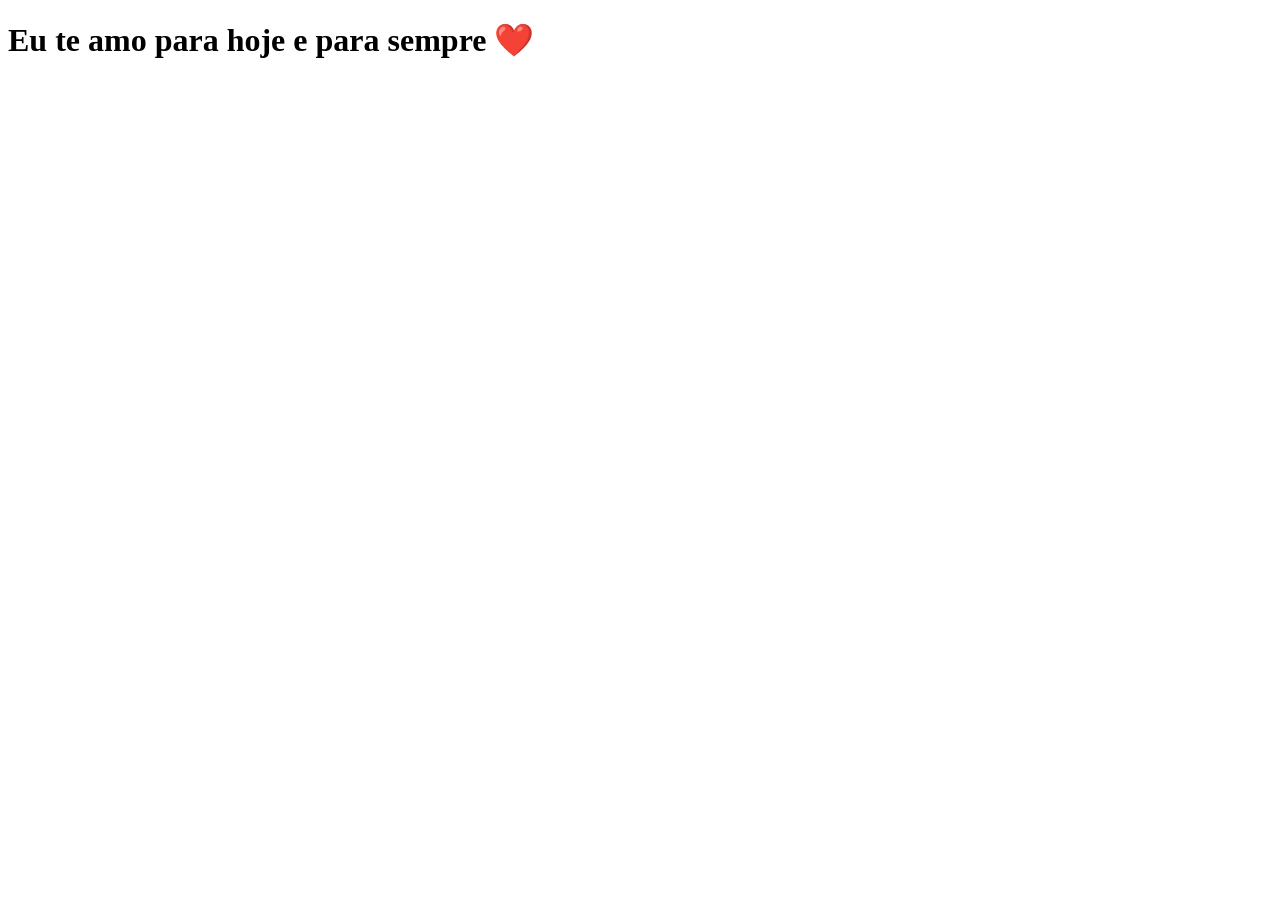
==== index.html @ fc9a80b6 "Add files via upload" ====
<!doctype html>
<html lang="pt-br">
  <head>
    <meta charset="UTF-8" />
    <meta name="viewport" content="width=device-width, initial-scale=1.0" />
    <link rel="stylesheet" href="te amo.css" />
    <title>Te amo</title>
  </head>
  <body>
    <h1>Eu te amo para hoje e para sempre ❤️</h1>
  </body>
</html>
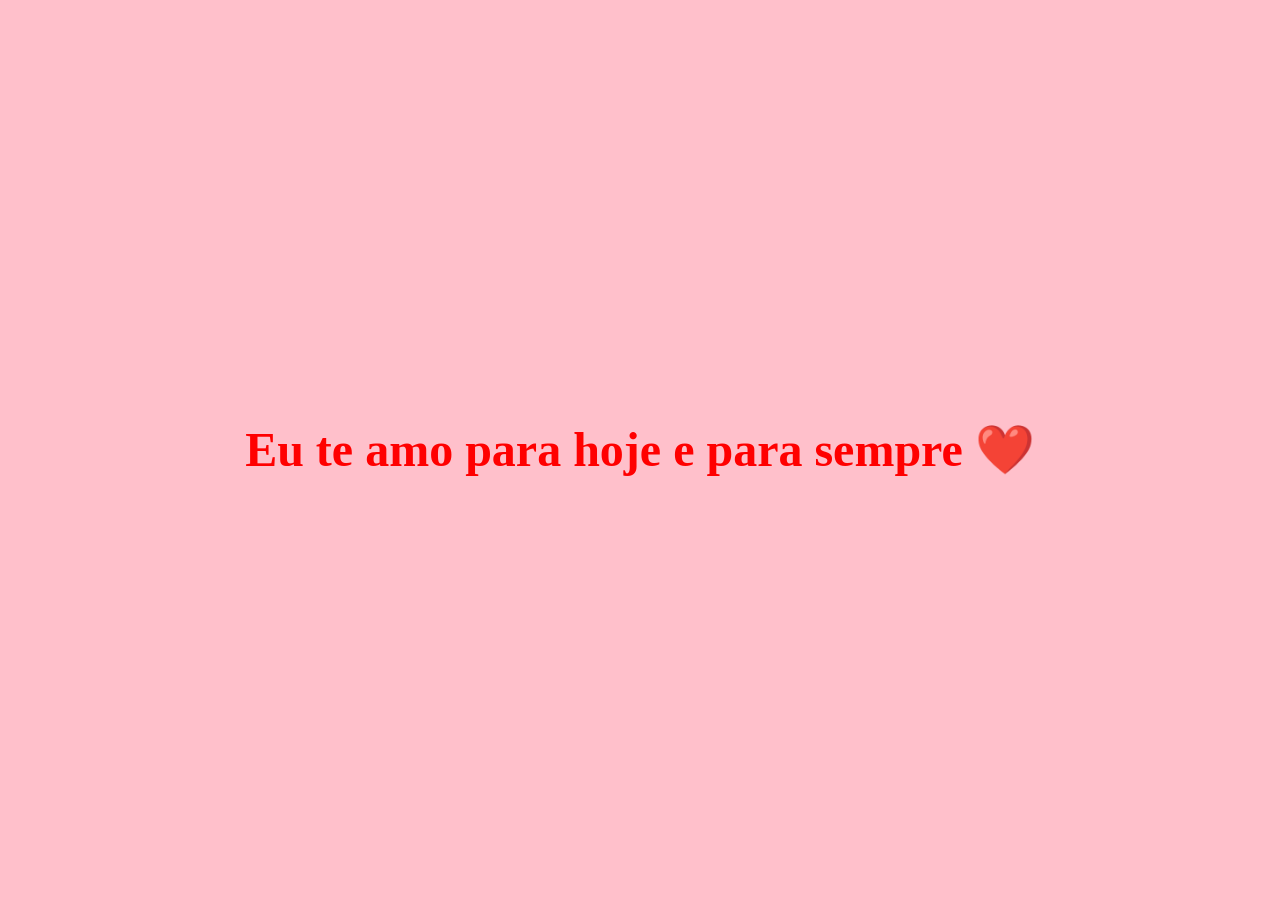
==== commit 26635c2a: "Add files via upload" ====
--- a/index.html
+++ b/index.html
@@ -3,8 +3,23 @@
   <head>
     <meta charset="UTF-8" />
     <meta name="viewport" content="width=device-width, initial-scale=1.0" />
-    <link rel="stylesheet" href="te amo.css" />
     <title>Te amo</title>
+
+    <style>
+      body {
+        margin: 0;
+        height: 100vh;
+        display: flex;
+        justify-content: center;
+        align-items: center;
+        background-color: pink;
+      }
+
+      h1 {
+        color: red;
+        font-size: 3rem;
+      }
+    </style>
   </head>
   <body>
     <h1>Eu te amo para hoje e para sempre ❤️</h1>
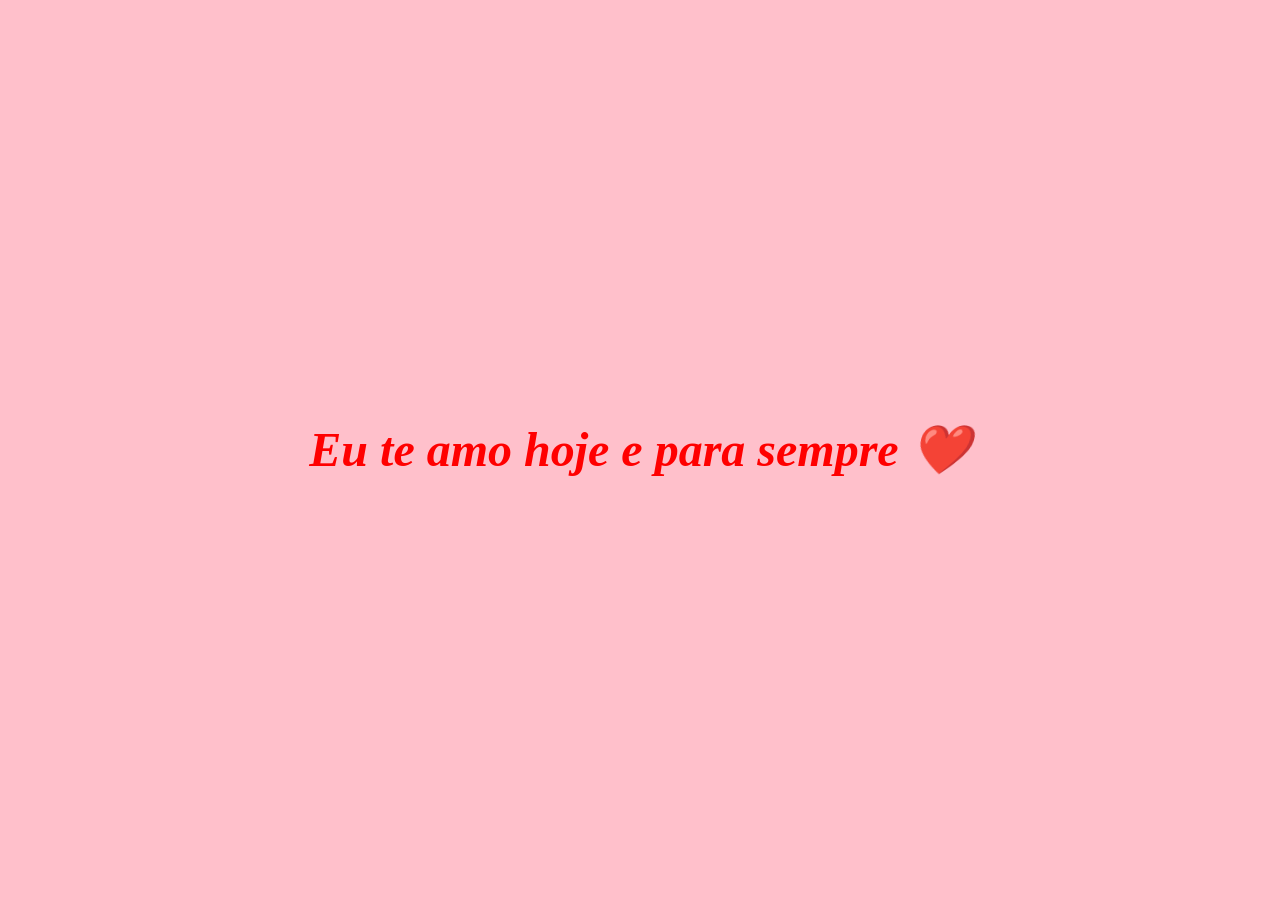
==== commit 2c85b689: "Add files via upload" ====
--- a/index.html
+++ b/index.html
@@ -3,25 +3,10 @@
   <head>
     <meta charset="UTF-8" />
     <meta name="viewport" content="width=device-width, initial-scale=1.0" />
+    <link rel="stylesheet" href="style.css" />
     <title>Te amo</title>
-
-    <style>
-      body {
-        margin: 0;
-        height: 100vh;
-        display: flex;
-        justify-content: center;
-        align-items: center;
-        background-color: pink;
-      }
-
-      h1 {
-        color: red;
-        font-size: 3rem;
-      }
-    </style>
   </head>
   <body>
-    <h1>Eu te amo para hoje e para sempre ❤️</h1>
+    <h1><i>Eu te amo hoje e para sempre ❤️</i></h1>
   </body>
 </html>
--- a/style.css
+++ b/style.css
@@ -0,0 +1,12 @@
+body {
+    margin: 0;
+    height: 100vh;
+    display: flex;
+    justify-content: center; /* centro horizontal */
+    align-items: center;     /* centro vertical */
+    background-color: pink;
+}
+h1 {
+    color: red;
+    font-size: 3rem;
+}
